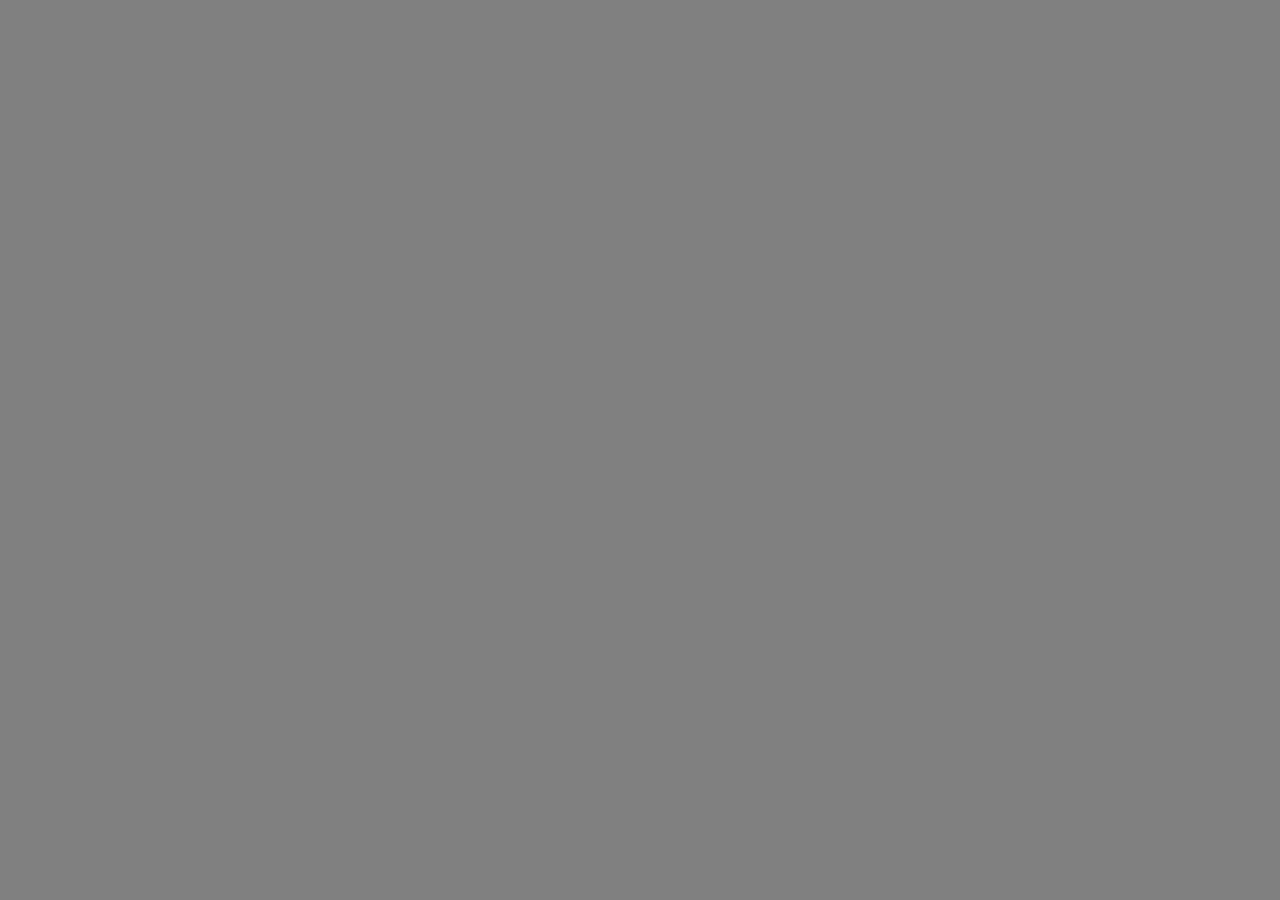
==== index (1).html @ 5af4c400 "Add files via upload" ====
<!DOCTYPE html>
<html lang="en">
<head>
    <meta charset="UTF-8">
    <meta name="viewport" content="width=device-width, initial-scale=1.0">
    <link rel="stylesheet" href="CSS/style.css">
    <title>Document</title><!-- En esta parte es el sistema de actualizacion en pantalla-->
</head>
<body bgcolor="gray"><!--se duce que debe de estar solo la estructura, responsive=a la adaptacion de cualcquier pantalla-->
<div id="principal">
    <div id="caja1">
        <div id="ojo1"></div>
        <div id="ojo2"></div>
        <div id="nose"></div>
    </div>
    <div id="caja2">
    </div>
    <div id="caja3">
        <div id="boton1"></div>
        <div id="boton2"></div>
    </div>
    <div id="caja4"></div>
</div>
</body>
</html>
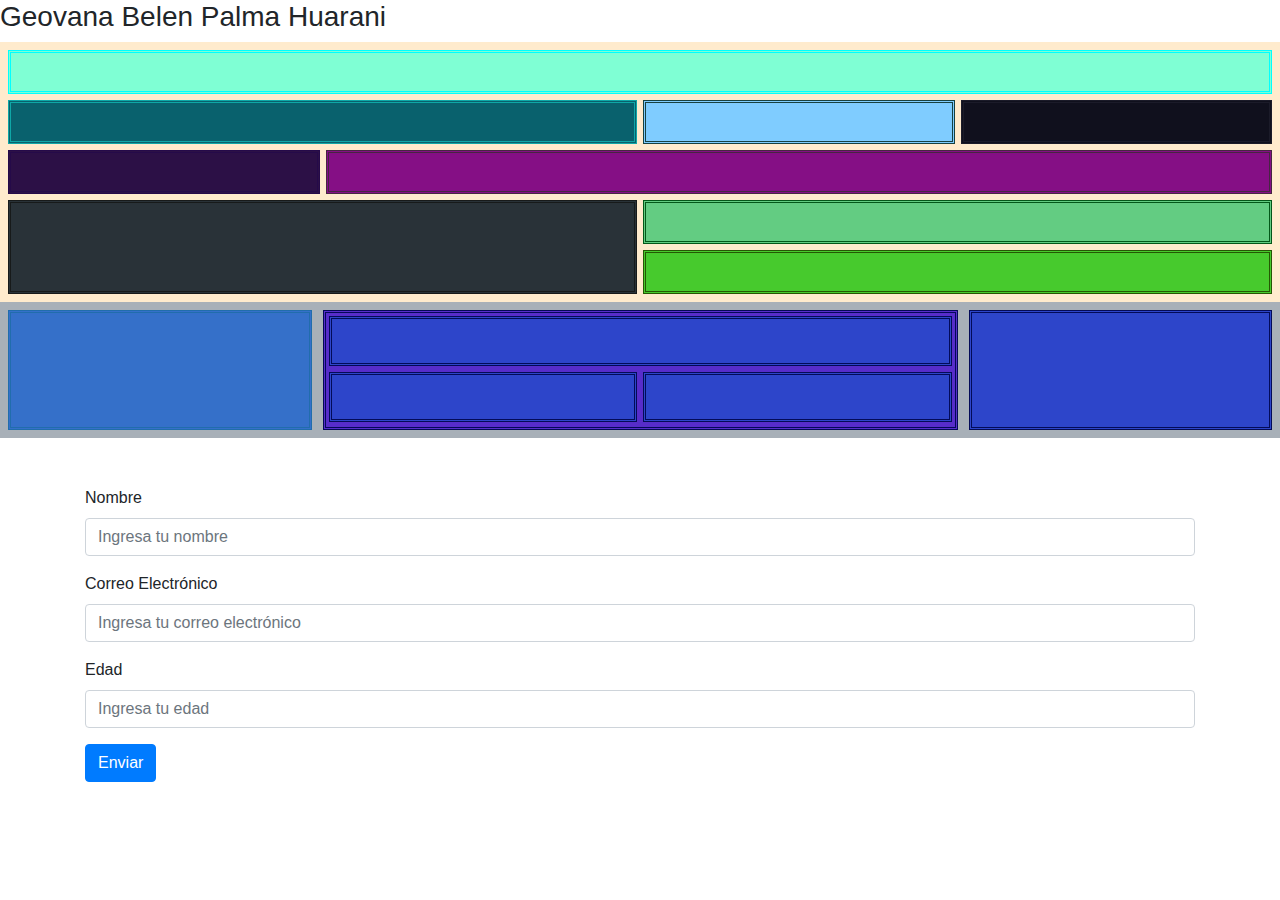
==== commit d00c3737: "Update index (1).html" ====
--- a/index (1).html
+++ b/index (1).html
@@ -1,25 +1,57 @@
-<!DOCTYPE html>
-<html lang="en">
-<head>
-    <meta charset="UTF-8">
-    <meta name="viewport" content="width=device-width, initial-scale=1.0">
-    <link rel="stylesheet" href="CSS/style.css">
-    <title>Document</title><!-- En esta parte es el sistema de actualizacion en pantalla-->
-</head>
-<body bgcolor="gray"><!--se duce que debe de estar solo la estructura, responsive=a la adaptacion de cualcquier pantalla-->
-<div id="principal">
-    <div id="caja1">
-        <div id="ojo1"></div>
-        <div id="ojo2"></div>
-        <div id="nose"></div>
-    </div>
-    <div id="caja2">
-    </div>
-    <div id="caja3">
-        <div id="boton1"></div>
-        <div id="boton2"></div>
-    </div>
-    <div id="caja4"></div>
-</div>
-</body>
-</html>+<!DOCTYPE html> 
+<html lang="en"> 
+<head> 
+    <meta charset="UTF-8"> 
+    <meta name="viewport" content="width=device-width, initial-scale=1.0"> 
+    <link rel="stylesheet" href="estilo4.css"> 
+    <link rel="stylesheet" href="https://stackpath.bootstrapcdn.com/bootstrap/4.5.2/css/bootstrap.min.css"> 
+    <title>Document</title> 
+</head> 
+<body> 
+<div id="principal"> 
+    <h3>Geovana Belen Palma Huarani</h3> 
+    <div class="padre"> 
+        <div class="hijo1"></div> 
+        <div class="hijo2"></div> 
+        <div class="hijo3"></div> 
+        <div class="hijo4"></div> 
+        <div class="hijo5"></div> 
+        <div class="hijo6"></div> 
+        <div class="hijo7"></div> 
+        <div class="hijo8"></div> 
+        <div class="hijo9"></div> 
+    </div> 
+    <div class="main"> 
+        <div class="caja1"></div> 
+        <div class="caja2"> 
+            <div class="sup"></div> 
+            <div class="abajo"> 
+                <div class="abajo1"></div> 
+                <div class="abajo2"></div> 
+            </div> 
+        </div> 
+        <div class="caja3"></div> 
+    </div> 
+    <div class="container mt-5"> 
+        <form> 
+            <div class="form-group"> 
+                <label for="nombre">Nombre</label> 
+                <input type="text" class="form-control" id="nombre" placeholder="Ingresa tu nombre"> 
+            </div> 
+            <div class="form-group"> 
+                <label for="correo">Correo Electrónico</label> 
+                <input type="email" class="form-control" id="correo" placeholder="Ingresa tu correo electrónico"> 
+            </div> 
+            <div class="form-group"> 
+                <label for="edad">Edad</label> 
+                <input type="number" class="form-control" id="edad" placeholder="Ingresa tu edad"> 
+            </div> 
+            <button type="submit" class="btn btn-primary">Enviar</button> 
+        </form> 
+    </div> 
+    <script src="https://code.jquery.com/jquery-3.5.1.slim.min.js"></script> 
+    <script src="https://cdn.jsdelivr.net/npm/@popperjs/core@2.11.6/dist/umd/popper.min.js"></script> 
+    <script src="https://stackpath.bootstrapcdn.com/bootstrap/4.5.2/js/bootstrap.min.js"></script> 
+</div> 
+</body> 
+    </html>
--- a/estilo4.css
+++ b/estilo4.css
@@ -0,0 +1,144 @@
+.padre
+{
+    background-color: blanchedalmond;
+    padding: 5px;
+    display: grid;
+    grid-template-columns: 25% 25% 25% 25%;
+    grid-template-rows: 50px 50px 50px 50px 50px;
+    justify-content: space-between;
+}
+.hijo1{
+    background-color: aquamarine;
+    margin: 3px;
+    border-style:double;
+    border-color: aqua;
+    font-size:40px;
+    grid-column: 1/5;
+}
+.hijo2{
+    background-color: rgb(9, 97, 109);
+    margin: 3px;
+    border-style: double;
+    border-color: rgb(15, 167, 167);
+    font-size:40px;
+    grid-column: 1/3;
+}
+.hijo3{
+    background-color: rgb(127, 204, 255);
+    margin: 3px;
+    border-style: double;
+    border-color: rgb(23, 65, 65);
+    font-size:40px;
+    grid-column: 3/4;
+}
+.hijo4{
+    background-color: rgb(16, 16, 29);
+    margin: 3px;
+    border-style: double;
+    border-color: rgb(27, 27, 41);
+    font-size:40px;
+    grid-column: 4/5;
+}
+.hijo5{
+    background-color: rgb(44, 16, 70);
+    margin: 3px;
+    border-style: double;
+    border-color: rgb(37, 10, 73);
+    font-size:40px;
+    grid-column: 1/2;
+}
+.hijo6{
+    background-color: rgb(133, 15, 133);
+    margin: 3px;
+    border-style: double;
+    border-color: rgb(71, 37, 66);
+    font-size:40px;
+    grid-column: 2/5;
+}
+.hijo7{
+    background-color: rgb(41, 50, 56);
+    margin: 3px;
+    border-style: double;
+    border-color: rgb(23, 26, 26);
+    font-size:40px;
+    grid-column: 1/3;
+    grid-row: 4/6;
+}
+.hijo8{
+    background-color: rgb(99, 204, 130);
+    margin: 3px;
+    border-style: double;
+    border-color: rgb(3, 88, 25);
+    font-size:40px;
+    grid-column: 3/5;
+    grid-row: 4/5;
+}
+.hijo9{
+    background-color: rgb(71, 202, 45);
+    margin: 3px;
+    border-style: double;
+    border-color: rgb(37, 88, 3);
+    font-size:40px;
+    grid-column: 3/5;
+    grid-row: 5/6;
+}
+.main{
+    background-color: rgb(168, 176, 184);
+    padding: 5px;
+    display: flex;
+    justify-content: center;
+    flex-wrap: wrap;
+    gap: 5px;
+    width: auto;
+    height: auto;
+}
+.caja1{
+    background-color: rgb(53, 112, 201);
+    margin: 3px;
+    flex-grow: 1;
+    border-style: double;
+    border-color: rgb(33, 109, 172);
+}
+.caja2{
+    background-color: rgb(87, 45, 202);
+    margin: 3px;
+    border-style: double;
+    width: 50%;
+    height: 120px;
+    border-color: rgb(3, 9, 88);
+    display: flex;
+    flex-direction: column;
+}
+.caja3{
+    background-color: rgb(45, 69, 202);
+    margin: 3px;
+    flex-grow: 1;
+    border-style: double;
+    border-color: rgb(3, 11, 88);
+}
+.sup{
+    background-color: rgb(45, 69, 202);
+    margin: 3px;
+    border-style: double;
+    height: 50px;
+    border-color: rgb(3, 11, 88);
+}
+.abajo{
+    display: flex;
+}
+.abajo1{
+    background-color: rgb(45, 69, 202);
+    margin: 3px;
+    height: 50px;
+    width: 50%;
+    border-style: double;
+    border-color: rgb(3, 11, 88);
+}
+.abajo2{
+    background-color: rgb(45, 69, 202);
+    margin: 3px;
+    height: 50px;
+    width: 50%;
+    border-style: double;
+    border-color: rgb(3, 11, 88);
+}